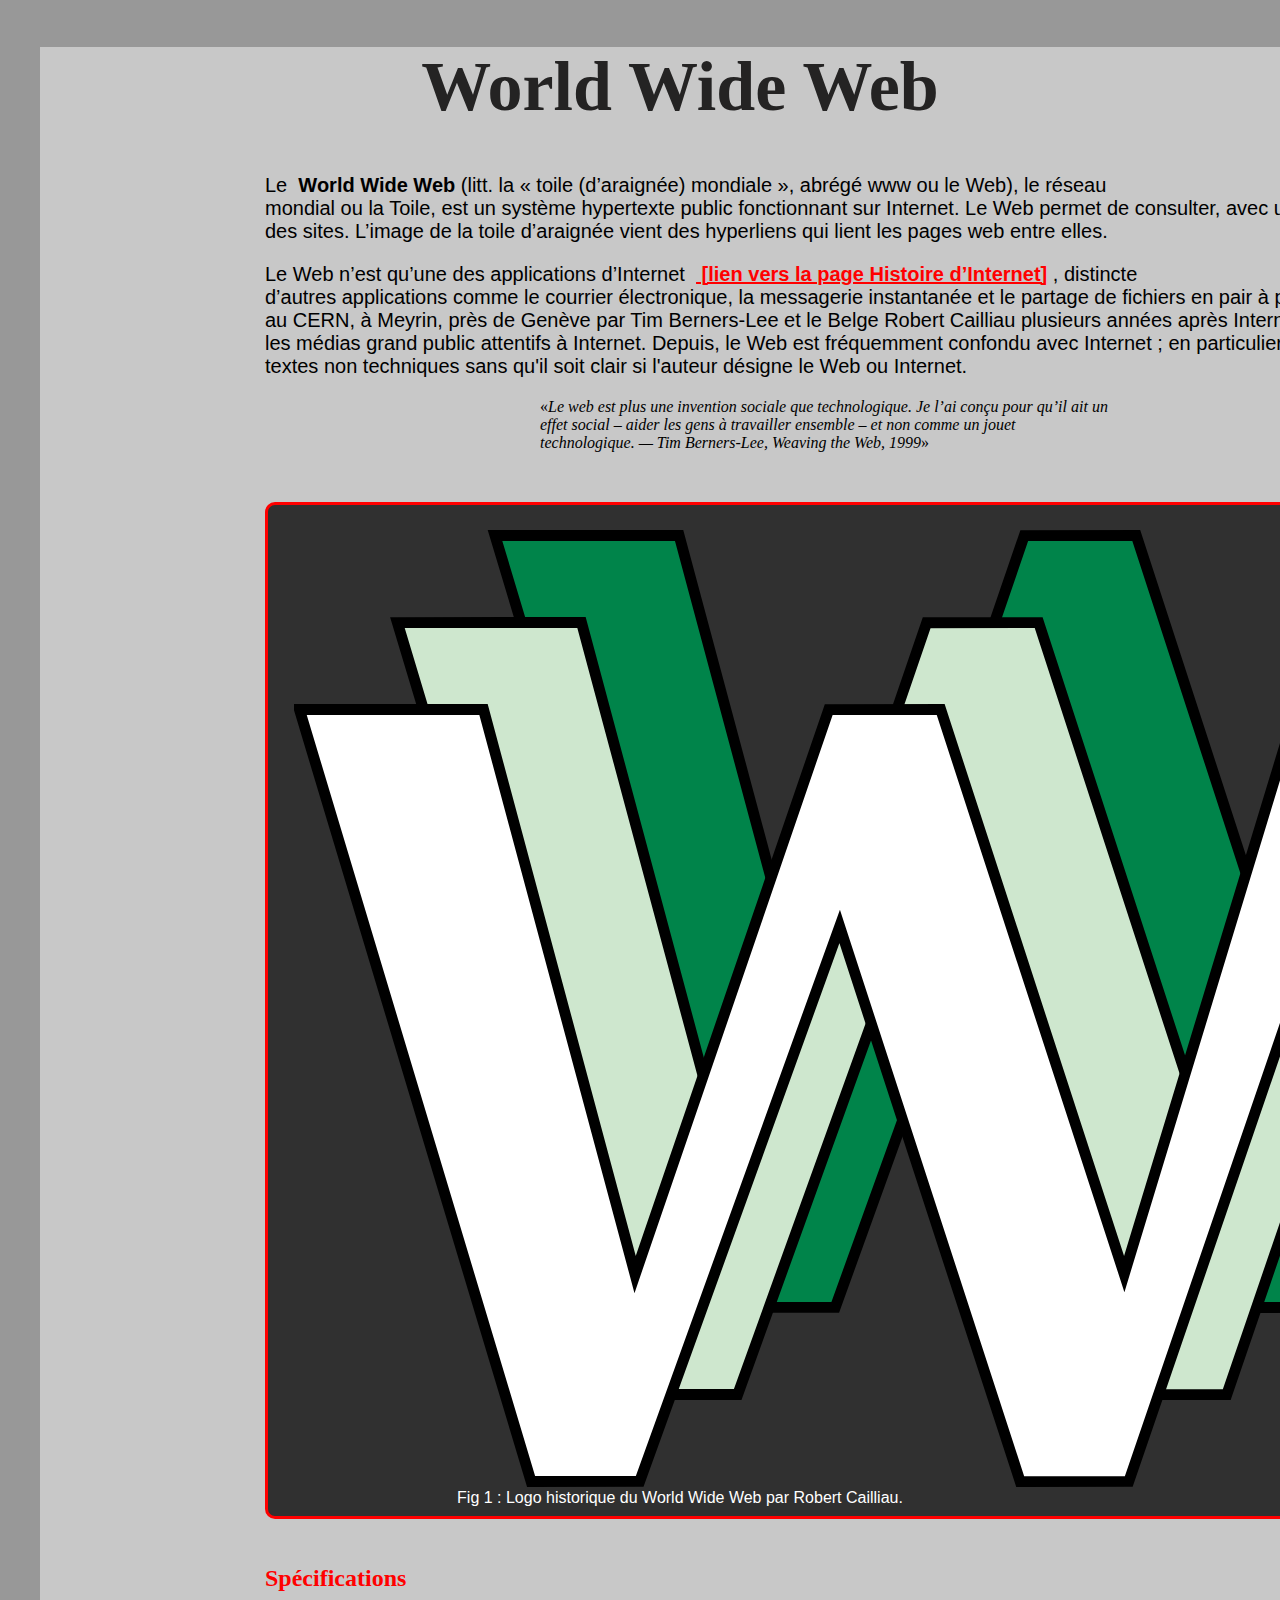
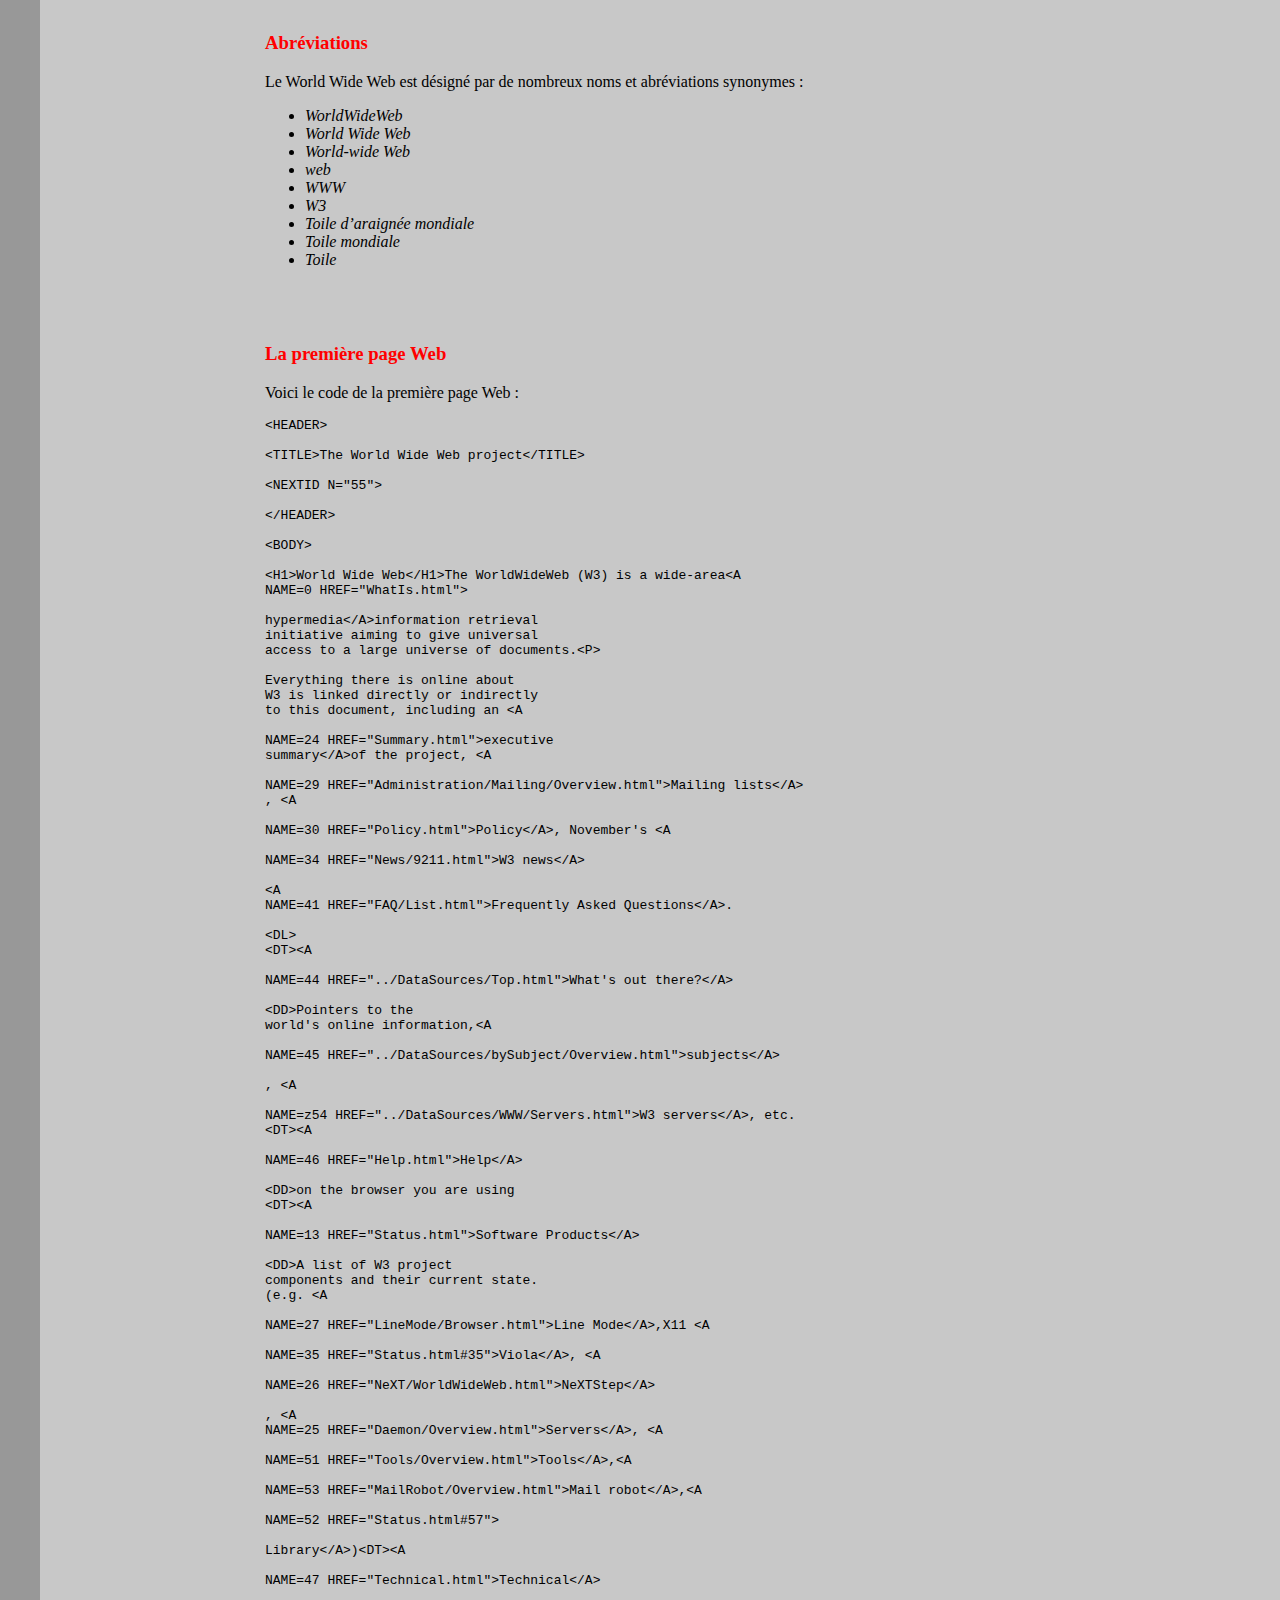
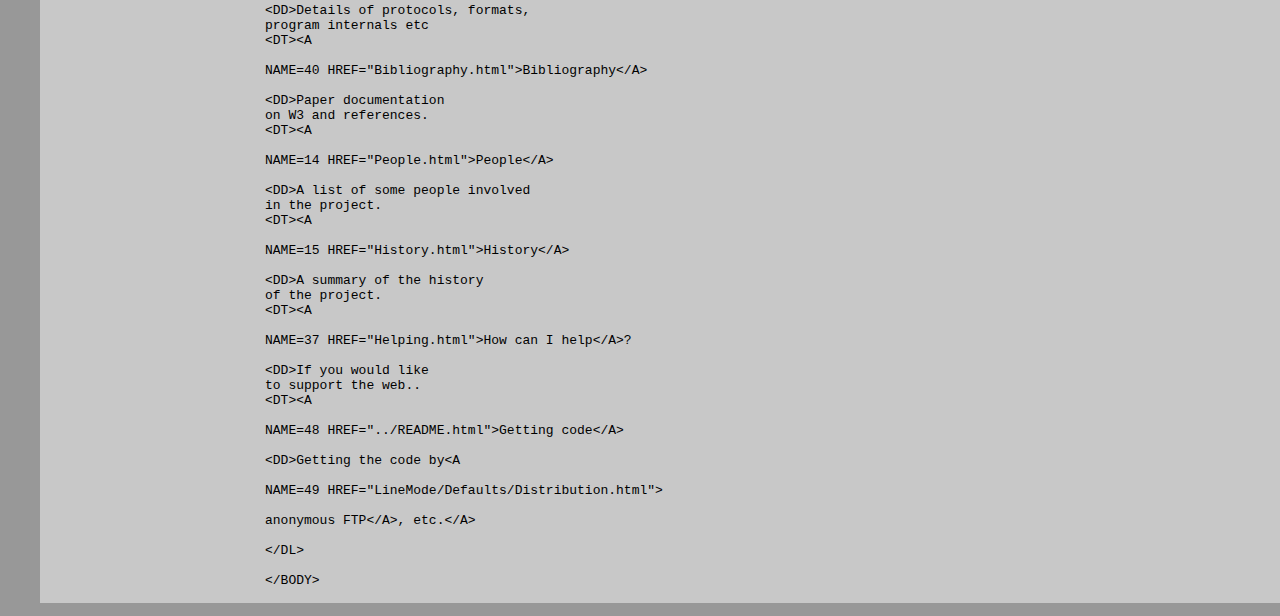
==== WordWideWeb.html @ 21dcc22a "projet www et histoire d'internet initialisation nveau depot" ====
<!DOCTYPE html>
<html lang="fr">
<head>
	<title>World Wide Web</title>
	<meta charset="utf-8">
	<link rel="stylesheet" type="text/css" href="Style.css" media="all" />
</head>
<body>
<h1>World Wide Web</h1>
<section>
<p>Le ​ <strong>World Wide Web​</strong> (litt. la « toile (d’araignée) mondiale », abrégé www ou le Web), le réseau<br>
mondial ou la Toile, est un système hypertexte public fonctionnant sur Internet. Le Web permet
de consulter, avec un navigateur, des pages accessibles sur des sites. L’image de la toile
d’araignée vient des hyperliens qui lient les pages web entre elles.</p>
<p>Le Web n’est qu’une des applications d’Internet ​ <a href="page1.html"> ​ [lien vers la page Histoire d’Internet]​</a> , distincte<br>
d’autres applications comme le courrier électronique, la messagerie instantanée et le partage
de fichiers en pair à pair. Le Web est inventé le 12 mars 1989 au CERN, à Meyrin, près de
Genève par Tim Berners-Lee et le Belge Robert Cailliau plusieurs années après Internet. C'est
également le Web qui a rendu les médias grand public attentifs à Internet. Depuis, le Web est
fréquemment confondu avec Internet ; en particulier, le mot Toile est souvent utilisé dans les
textes non techniques sans qu'il soit clair si l'auteur désigne le Web ou Internet.</p>
</section>
<blockquote><q><em>Le web est plus une invention sociale que technologique. Je l’ai conçu pour qu’il ait un<br>
effet social – aider les gens à travailler ensemble – et non comme un jouet<br>
technologique. — Tim Berners-Lee, Weaving the Web, 1999</em></q></blockquote>
<br>
<figure><img src="dx.svg" alt="ici sera affichée le premier logo du web"/></figure>
<figcaption>Fig 1 : Logo historique du World Wide Web par Robert Cailliau.</figcaption>
<br>

<h2>Spécifications</h2>	
<h3>Abréviations</h3>
<p class="liste">Le World Wide Web est désigné par de nombreux noms et abréviations synonymes :
<ul>
	<li><i>WorldWideWeb</i></li>
	<li><i>World Wide Web</i></li>
	<li><i>World-wide Web</i></li>
	<li><i>web</i></li>
	<li><i>WWW</i></li>
	<li><i>W3</i></li>
	<li><i>Toile d’araignée mondiale</i></li>
	<li><i>Toile mondiale</i></li>
	<li><i>Toile</i></li>
</ul><br></p>

<h3>La première page Web</h3>
<p class="lk">Voici le code de la première page Web :</p>

<code>
 <pre>
&lt;HEADER&gt;<br>
&lt;TITLE&gt;The World Wide Web project&lt;/TITLE&gt;<br>
&lt;NEXTID N="55"&gt;<br>
&lt;/HEADER&gt;<br>
&lt;BODY&gt;<br>
&lt;H1&gt;World Wide Web&lt;/H1&gt;The WorldWideWeb (W3) is a wide-area&lt;A
NAME=0 HREF="WhatIs.html"&gt;<br>
hypermedia&lt;/A&gt;information retrieval
initiative aiming to give universal
access to a large universe of documents.&lt;P&gt;<br>
Everything there is online about
W3 is linked directly or indirectly
to this document, including an &lt;A<br>
NAME=24 HREF="Summary.html"&gt;executive
summary&lt;/A&gt;of the project, &lt;A<br>
NAME=29 HREF="Administration/Mailing/Overview.html"&gt;Mailing lists&lt;/A&gt;
, &lt;A<br>
NAME=30 HREF="Policy.html"&gt;Policy&lt;/A&gt;, November's &lt;A<br>
NAME=34 HREF="News/9211.html"&gt;W3 news&lt;/A&gt;<br>
&lt;A
NAME=41 HREF="FAQ/List.html"&gt;Frequently Asked Questions&lt;/A&gt;.<br>
&lt;DL&gt;
&lt;DT&gt;&lt;A<br>
NAME=44 HREF="../DataSources/Top.html"&gt;What's out there?&lt;/A&gt;<br>
&lt;DD&gt;Pointers to the
world's online information,&lt;A<br>
NAME=45 HREF="../DataSources/bySubject/Overview.html"&gt;subjects&lt;/A&gt;<br>
, &lt;A<br>
NAME=z54 HREF="../DataSources/WWW/Servers.html"&gt;W3 servers&lt;/A&gt;, etc.
&lt;DT&gt;&lt;A<br>
NAME=46 HREF="Help.html"&gt;Help&lt;/A&gt;<br>
&lt;DD&gt;on the browser you are using
&lt;DT&gt;&lt;A<br>
NAME=13 HREF="Status.html"&gt;Software Products&lt;/A&gt;<br>
&lt;DD&gt;A list of W3 project
components and their current state.
(e.g. &lt;A<br>
NAME=27 HREF="LineMode/Browser.html"&gt;Line Mode&lt;/A&gt;,X11 &lt;A<br>
NAME=35 HREF="Status.html#35"&gt;Viola&lt;/A&gt;, &lt;A<br>
NAME=26 HREF="NeXT/WorldWideWeb.html"&gt;NeXTStep&lt;/A&gt;<br>
, &lt;A
NAME=25 HREF="Daemon/Overview.html"&gt;Servers&lt;/A&gt;, &lt;A<br>
NAME=51 HREF="Tools/Overview.html"&gt;Tools&lt;/A&gt;,&lt;A<br>
NAME=53 HREF="MailRobot/Overview.html"&gt;Mail robot&lt;/A&gt;,&lt;A<br>
NAME=52 HREF="Status.html#57"&gt;<br>
Library&lt;/A&gt;)&lt;DT&gt;&lt;A<br>
NAME=47 HREF="Technical.html"&gt;Technical&lt;/A&gt;<br>
&lt;DD&gt;Details of protocols, formats,
program internals etc
&lt;DT&gt;&lt;A<br>
NAME=40 HREF="Bibliography.html"&gt;Bibliography&lt;/A&gt;<br>
&lt;DD&gt;Paper documentation
on W3 and references.
&lt;DT&gt;&lt;A<br>
NAME=14 HREF="People.html"&gt;People&lt;/A&gt;<br>
&lt;DD&gt;A list of some people involved
in the project.
&lt;DT&gt;&lt;A<br>
NAME=15 HREF="History.html"&gt;History&lt;/A&gt;<br>
&lt;DD&gt;A summary of the history
of the project.
&lt;DT&gt;&lt;A<br>
NAME=37 HREF="Helping.html"&gt;How can I help&lt;/A&gt;?<br>
&lt;DD&gt;If you would like
to support the web..
&lt;DT&gt;&lt;A<br>
NAME=48 HREF="../README.html"&gt;Getting code&lt;/A&gt;<br>
&lt;DD&gt;Getting the code by&lt;A<br>
NAME=49 HREF="LineMode/Defaults/Distribution.html"&gt;<br>
anonymous FTP&lt;/A&gt;, etc.&lt;/A&gt;<br>
&lt;/DL&gt;<br>
&lt;/BODY&gt;<br>
</pre> </code>
</body>
</html>
---- Style.css ----
body{background-color: #c8c8c8;
    margin-left: 40px;
   width: 100vw;

}
h1  {    
    font-size: 70px;
    color: rgb(36, 35, 35);
    text-align: center;
}

a   {font-weight: bold;
    color: red;
}

section   {
    width: 1450px;
    font-family: Arial, Helvetica, sans-serif;
    font-size: 20px;
    margin-left: 225px;
  
}
section > p  {
    width: 95%;
    
}

h2  {color: red;
margin-left: 225px;
margin-top: 40px;

}


.tableau    {
    
    width: 1380px;
    border-collapse: collapse;
    margin-left: 225px;
    
    
 
}
thead tr th {background-color: #333333;
    padding: 10px;
color:  white;
font-size: 20px
;
}
tbody  tr th,td{    
    padding: 10px;
}
tbody tr:nth-child(even){ background-color: #dedede;

}
figure {
    background-color: #303030;
    border: 3px solid red;
    border-radius: 10px;
    padding : 2%;
    margin-left: 225px;
    width: 1300px;
 margin-bottom: -30px
    
    
  
    
}
.txtbas{
    margin-left: 225px;
}
figcaption {
    color: white;
    font-family: 'Segoe UI', Tahoma, Geneva, Verdana, sans-serif;
    text-align: center;

}
figure img{
   height: 100%;
    width:100%;
}
blockquote{
  margin-left: 500px;  
}

h3  {color: red;
    margin-left: 225px;
    margin-top: 40px;
  }
  .liste{margin-left: 225px;

  }
  ul{margin-left: 225px;


  }
  pre{
      margin-left: 225px;
  }
  .lk{
      margin-left:225px ;
  }
  .sect{margin-left: 430px;
    width: 900px;
    background-color: #b6b6b6;
    border:3px dashed #4d47a9 ;
    border-radius: 0px;
    padding : 2%;
    margin-left: 420px;
    width: 900px;
 margin-bottom: -30px

  }
tr, :hover{  background-color: #989898;
}
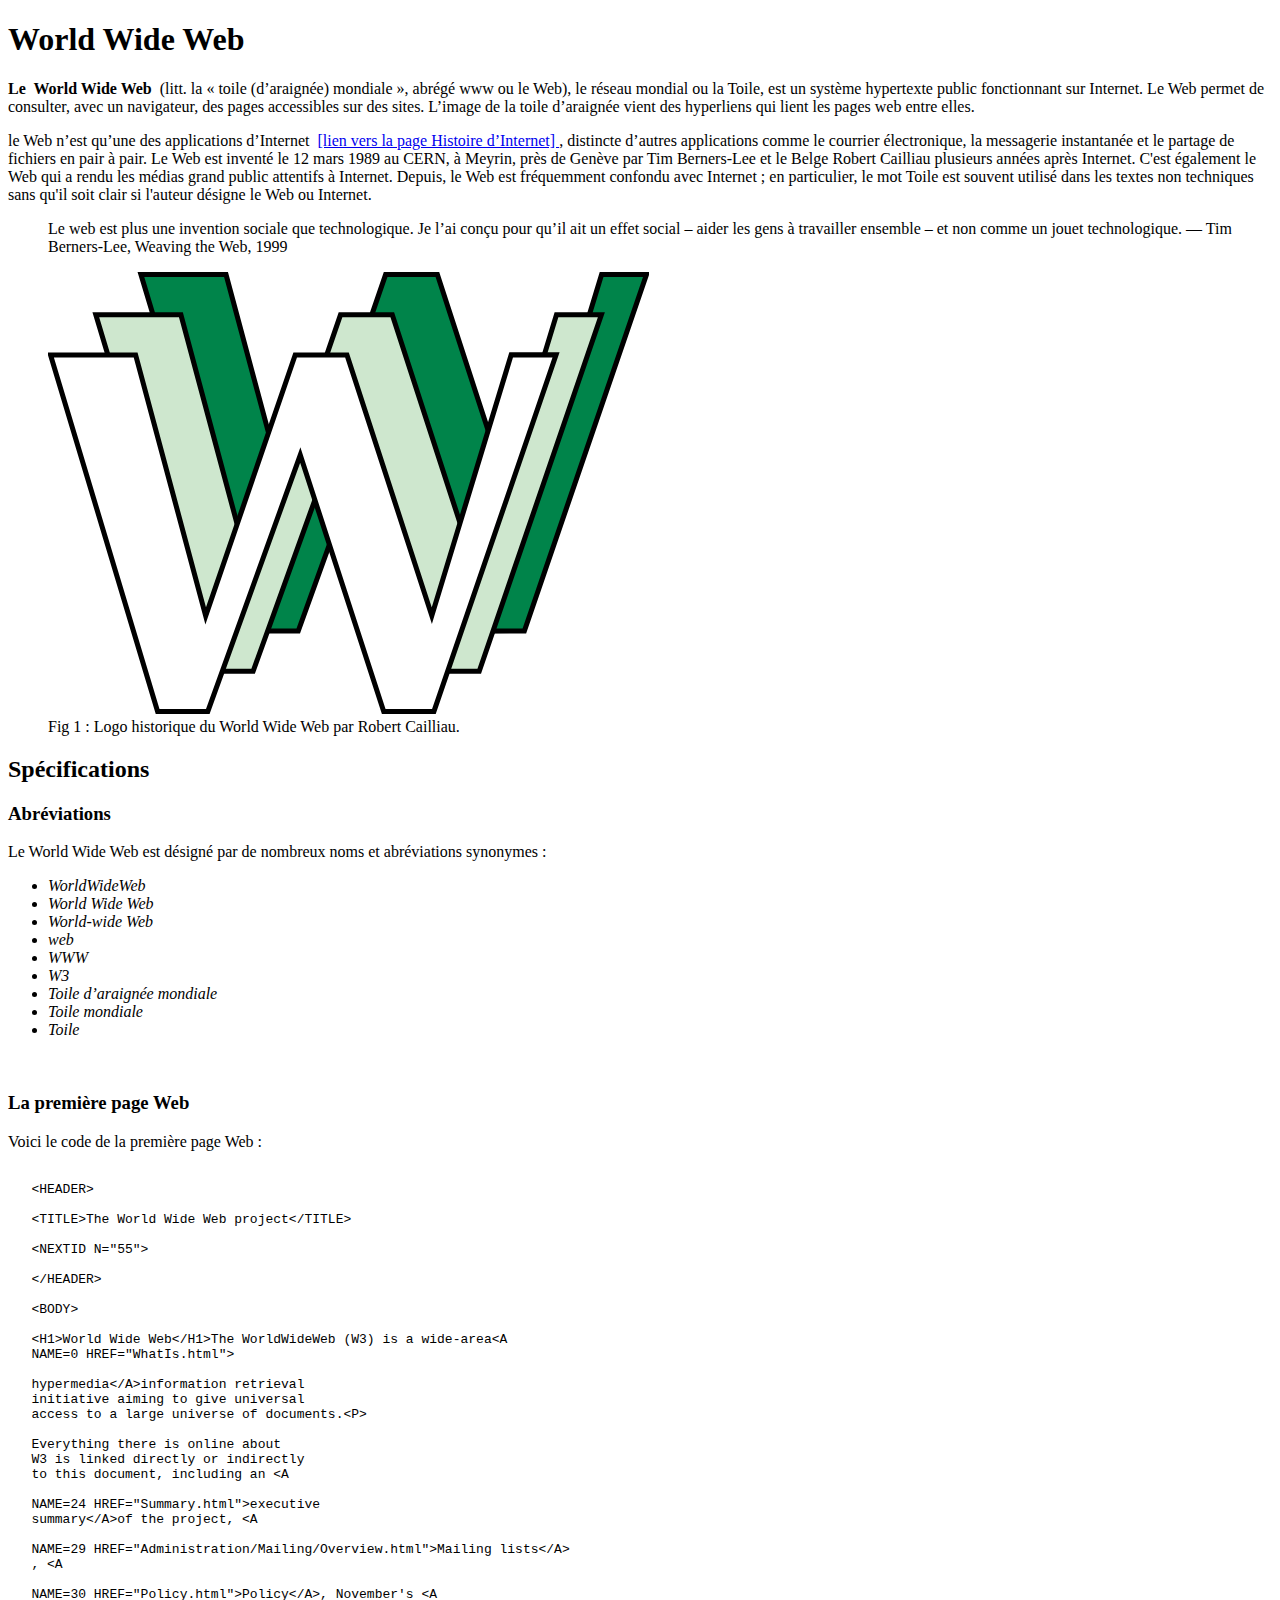
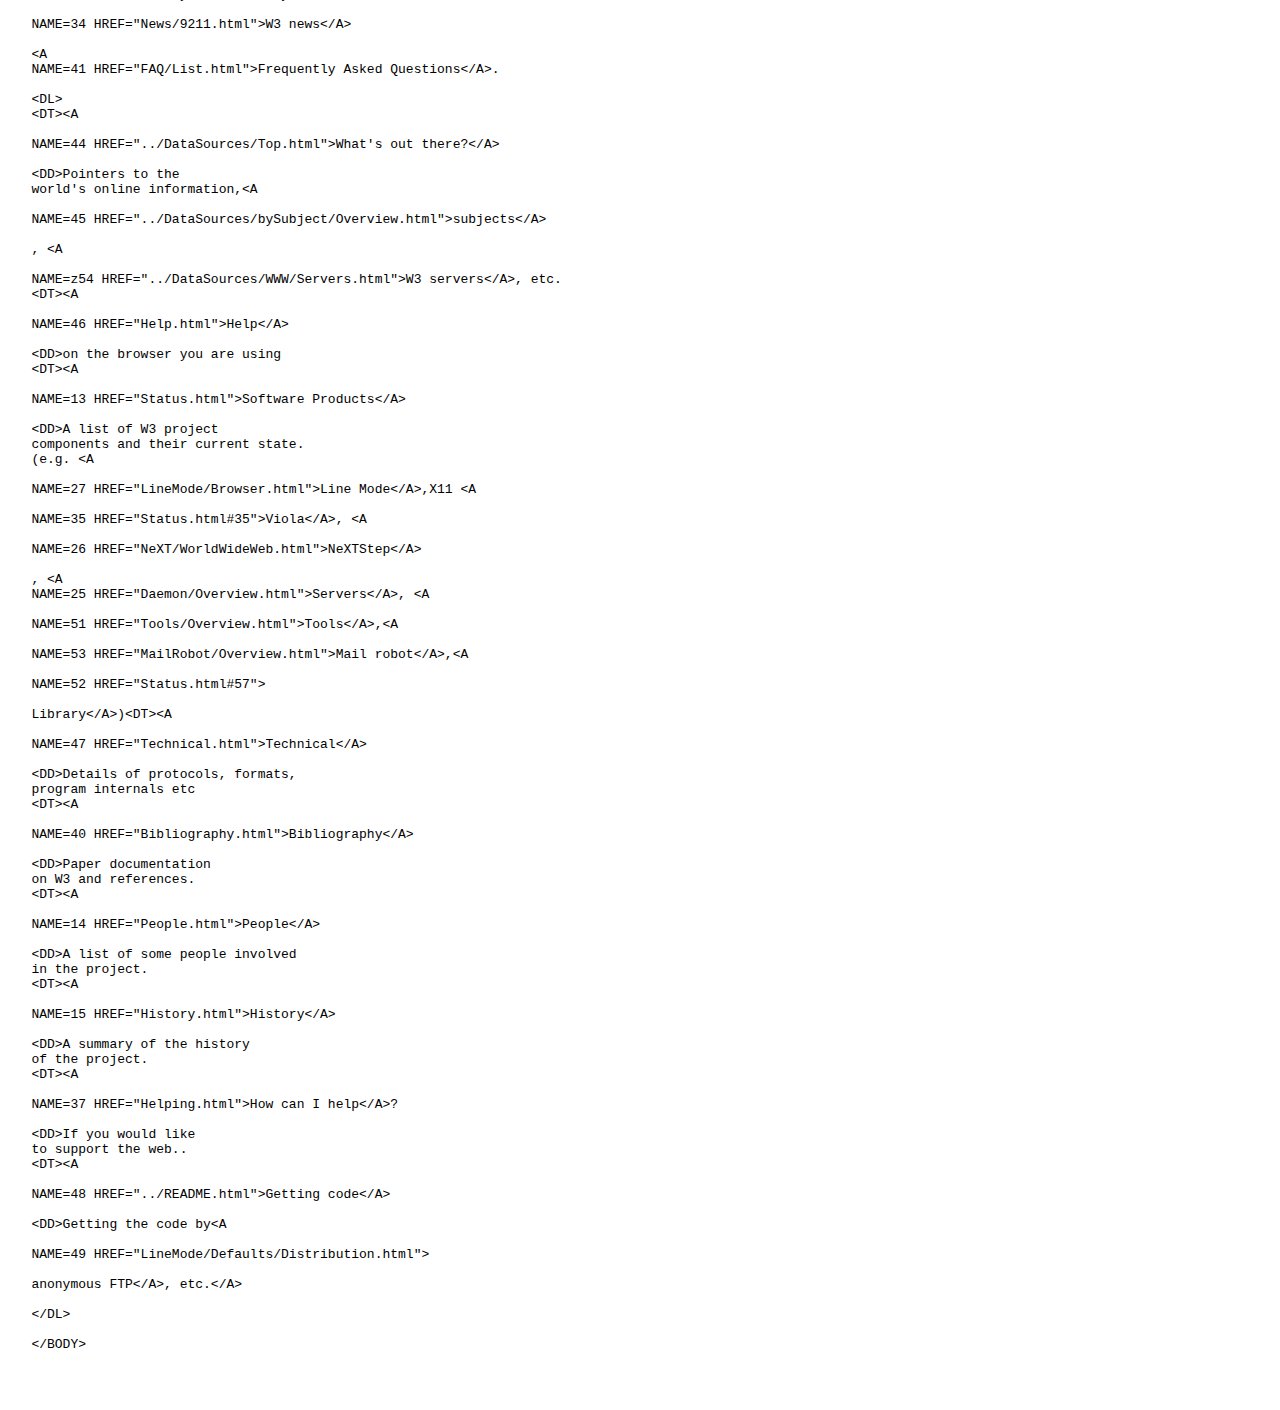
==== commit ad0022a6: "Update WordWideWeb.html" ====
--- a/WordWideWeb.html
+++ b/WordWideWeb.html
@@ -1,125 +1,133 @@
 <!DOCTYPE html>
 <html lang="fr">
 <head>
-	<title>World Wide Web</title>
-	<meta charset="utf-8">
-	<link rel="stylesheet" type="text/css" href="Style.css" media="all" />
+    <meta charset="UTF-8">
+    <meta http-equiv="X-UA-Compatible" content="IE=edge">
+    <meta name="viewport" content="width=device-width, initial-scale=1.0">
+    <title>World Wide Web</title>
+    <link rel="stylesheet" href="sty.css">
+
 </head>
+
+
 <body>
-<h1>World Wide Web</h1>
-<section>
-<p>Le ​ <strong>World Wide Web​</strong> (litt. la « toile (d’araignée) mondiale », abrégé www ou le Web), le réseau<br>
-mondial ou la Toile, est un système hypertexte public fonctionnant sur Internet. Le Web permet
-de consulter, avec un navigateur, des pages accessibles sur des sites. L’image de la toile
-d’araignée vient des hyperliens qui lient les pages web entre elles.</p>
-<p>Le Web n’est qu’une des applications d’Internet ​ <a href="page1.html"> ​ [lien vers la page Histoire d’Internet]​</a> , distincte<br>
-d’autres applications comme le courrier électronique, la messagerie instantanée et le partage
-de fichiers en pair à pair. Le Web est inventé le 12 mars 1989 au CERN, à Meyrin, près de
-Genève par Tim Berners-Lee et le Belge Robert Cailliau plusieurs années après Internet. C'est
-également le Web qui a rendu les médias grand public attentifs à Internet. Depuis, le Web est
-fréquemment confondu avec Internet ; en particulier, le mot Toile est souvent utilisé dans les
-textes non techniques sans qu'il soit clair si l'auteur désigne le Web ou Internet.</p>
-</section>
-<blockquote><q><em>Le web est plus une invention sociale que technologique. Je l’ai conçu pour qu’il ait un<br>
-effet social – aider les gens à travailler ensemble – et non comme un jouet<br>
-technologique. — Tim Berners-Lee, Weaving the Web, 1999</em></q></blockquote>
-<br>
-<figure><img src="dx.svg" alt="ici sera affichée le premier logo du web"/></figure>
-<figcaption>Fig 1 : Logo historique du World Wide Web par Robert Cailliau.</figcaption>
-<br>
+    <h1> World Wide Web</h1>
+<div id="db"> 
+    <p> <strong> Le ​ World Wide Web</strong> ​ (litt. la « toile (d’araignée) mondiale », abrégé www ou le Web), le réseau
+        mondial ou la Toile, est un système hypertexte public fonctionnant sur Internet. Le Web permet
+        de consulter, avec un navigateur, des pages accessibles sur des sites. L’image de la toile
+        d’araignée vient des hyperliens qui lient les pages web entre elles.
+    </p>
+        <p> le Web n’est qu’une des applications d’Internet ​ <a href="NetStory.html"> [lien vers la page Histoire d’Internet]​ </a>, distincte
+        d’autres applications comme le courrier électronique, la messagerie instantanée et le partage
+        de fichiers en pair à pair. Le Web est inventé le 12 mars 1989 au CERN, à Meyrin, près de
+        Genève par Tim Berners-Lee et le Belge Robert Cailliau plusieurs années après Internet. C'est
+        également le Web qui a rendu les médias grand public attentifs à Internet. Depuis, le Web est
+        fréquemment confondu avec Internet ; en particulier, le mot Toile est souvent utilisé dans les
+        textes non techniques sans qu'il soit clair si l'auteur désigne le Web ou Internet.
+    </p>
+</div>    
+<blockquote>Le web est plus une invention sociale que technologique. Je l’ai conçu pour qu’il ait un
+    effet social – aider les gens à travailler ensemble – et non comme un jouet
+    technologique. — Tim Berners-Lee, Weaving the Web, 1999</blockquote>
+    <figure id="fg2"> <img src="dx.svg" alt="ici sera affiché le logo de WWWW">
+    <figcaption>Fig 1 : Logo historique du World Wide Web par Robert Cailliau.</figcaption> 
+</figure>
+<h2> Spécifications</h2>
+<h3 id="sto">Abréviations</h3>
+<p> Le World Wide Web est désigné par de nombreux noms et abréviations synonymes : </p>
+    <ul>
+        <li><i>WorldWideWeb</i></li>
+        <li><i>World Wide Web</i></li>
+        <li><i>World-wide Web</i></li>
+        <li><i>web</i></li>
+        <li><i>WWW</i></li>
+        <li><i>W3</i></li>
+        <li><i>Toile d’araignée mondiale</i></li>
+        <li><i>Toile mondiale</i></li>
+        <li><i>Toile</i></li>
+    </ul><br>
 
-<h2>Spécifications</h2>	
-<h3>Abréviations</h3>
-<p class="liste">Le World Wide Web est désigné par de nombreux noms et abréviations synonymes :
-<ul>
-	<li><i>WorldWideWeb</i></li>
-	<li><i>World Wide Web</i></li>
-	<li><i>World-wide Web</i></li>
-	<li><i>web</i></li>
-	<li><i>WWW</i></li>
-	<li><i>W3</i></li>
-	<li><i>Toile d’araignée mondiale</i></li>
-	<li><i>Toile mondiale</i></li>
-	<li><i>Toile</i></li>
-</ul><br></p>
+<h3 id="J">La première page Web</h3>
+<p id="ab">Voici le code de la première page Web : </p>
 
-<h3>La première page Web</h3>
-<p class="lk">Voici le code de la première page Web :</p>
 
-<code>
- <pre>
-&lt;HEADER&gt;<br>
-&lt;TITLE&gt;The World Wide Web project&lt;/TITLE&gt;<br>
-&lt;NEXTID N="55"&gt;<br>
-&lt;/HEADER&gt;<br>
-&lt;BODY&gt;<br>
-&lt;H1&gt;World Wide Web&lt;/H1&gt;The WorldWideWeb (W3) is a wide-area&lt;A
-NAME=0 HREF="WhatIs.html"&gt;<br>
-hypermedia&lt;/A&gt;information retrieval
-initiative aiming to give universal
-access to a large universe of documents.&lt;P&gt;<br>
-Everything there is online about
-W3 is linked directly or indirectly
-to this document, including an &lt;A<br>
-NAME=24 HREF="Summary.html"&gt;executive
-summary&lt;/A&gt;of the project, &lt;A<br>
-NAME=29 HREF="Administration/Mailing/Overview.html"&gt;Mailing lists&lt;/A&gt;
-, &lt;A<br>
-NAME=30 HREF="Policy.html"&gt;Policy&lt;/A&gt;, November's &lt;A<br>
-NAME=34 HREF="News/9211.html"&gt;W3 news&lt;/A&gt;<br>
-&lt;A
-NAME=41 HREF="FAQ/List.html"&gt;Frequently Asked Questions&lt;/A&gt;.<br>
-&lt;DL&gt;
-&lt;DT&gt;&lt;A<br>
-NAME=44 HREF="../DataSources/Top.html"&gt;What's out there?&lt;/A&gt;<br>
-&lt;DD&gt;Pointers to the
-world's online information,&lt;A<br>
-NAME=45 HREF="../DataSources/bySubject/Overview.html"&gt;subjects&lt;/A&gt;<br>
-, &lt;A<br>
-NAME=z54 HREF="../DataSources/WWW/Servers.html"&gt;W3 servers&lt;/A&gt;, etc.
-&lt;DT&gt;&lt;A<br>
-NAME=46 HREF="Help.html"&gt;Help&lt;/A&gt;<br>
-&lt;DD&gt;on the browser you are using
-&lt;DT&gt;&lt;A<br>
-NAME=13 HREF="Status.html"&gt;Software Products&lt;/A&gt;<br>
-&lt;DD&gt;A list of W3 project
-components and their current state.
-(e.g. &lt;A<br>
-NAME=27 HREF="LineMode/Browser.html"&gt;Line Mode&lt;/A&gt;,X11 &lt;A<br>
-NAME=35 HREF="Status.html#35"&gt;Viola&lt;/A&gt;, &lt;A<br>
-NAME=26 HREF="NeXT/WorldWideWeb.html"&gt;NeXTStep&lt;/A&gt;<br>
-, &lt;A
-NAME=25 HREF="Daemon/Overview.html"&gt;Servers&lt;/A&gt;, &lt;A<br>
-NAME=51 HREF="Tools/Overview.html"&gt;Tools&lt;/A&gt;,&lt;A<br>
-NAME=53 HREF="MailRobot/Overview.html"&gt;Mail robot&lt;/A&gt;,&lt;A<br>
-NAME=52 HREF="Status.html#57"&gt;<br>
-Library&lt;/A&gt;)&lt;DT&gt;&lt;A<br>
-NAME=47 HREF="Technical.html"&gt;Technical&lt;/A&gt;<br>
-&lt;DD&gt;Details of protocols, formats,
-program internals etc
-&lt;DT&gt;&lt;A<br>
-NAME=40 HREF="Bibliography.html"&gt;Bibliography&lt;/A&gt;<br>
-&lt;DD&gt;Paper documentation
-on W3 and references.
-&lt;DT&gt;&lt;A<br>
-NAME=14 HREF="People.html"&gt;People&lt;/A&gt;<br>
-&lt;DD&gt;A list of some people involved
-in the project.
-&lt;DT&gt;&lt;A<br>
-NAME=15 HREF="History.html"&gt;History&lt;/A&gt;<br>
-&lt;DD&gt;A summary of the history
-of the project.
-&lt;DT&gt;&lt;A<br>
-NAME=37 HREF="Helping.html"&gt;How can I help&lt;/A&gt;?<br>
-&lt;DD&gt;If you would like
-to support the web..
-&lt;DT&gt;&lt;A<br>
-NAME=48 HREF="../README.html"&gt;Getting code&lt;/A&gt;<br>
-&lt;DD&gt;Getting the code by&lt;A<br>
-NAME=49 HREF="LineMode/Defaults/Distribution.html"&gt;<br>
-anonymous FTP&lt;/A&gt;, etc.&lt;/A&gt;<br>
-&lt;/DL&gt;<br>
-&lt;/BODY&gt;<br>
-</pre> </code>
+    <pre>
+        
+   &lt;HEADER&gt;<br>
+   &lt;TITLE&gt;The World Wide Web project&lt;/TITLE&gt;<br>
+   &lt;NEXTID N="55"&gt;<br>
+   &lt;/HEADER&gt;<br>
+   &lt;BODY&gt;<br>
+   &lt;H1&gt;World Wide Web&lt;/H1&gt;The WorldWideWeb (W3) is a wide-area&lt;A
+   NAME=0 HREF="WhatIs.html"&gt;<br>
+   hypermedia&lt;/A&gt;information retrieval
+   initiative aiming to give universal
+   access to a large universe of documents.&lt;P&gt;<br>
+   Everything there is online about
+   W3 is linked directly or indirectly
+   to this document, including an &lt;A<br>
+   NAME=24 HREF="Summary.html"&gt;executive
+   summary&lt;/A&gt;of the project, &lt;A<br>
+   NAME=29 HREF="Administration/Mailing/Overview.html"&gt;Mailing lists&lt;/A&gt;
+   , &lt;A<br>
+   NAME=30 HREF="Policy.html"&gt;Policy&lt;/A&gt;, November's &lt;A<br>
+   NAME=34 HREF="News/9211.html"&gt;W3 news&lt;/A&gt;<br>
+   &lt;A
+   NAME=41 HREF="FAQ/List.html"&gt;Frequently Asked Questions&lt;/A&gt;.<br>
+   &lt;DL&gt;
+   &lt;DT&gt;&lt;A<br>
+   NAME=44 HREF="../DataSources/Top.html"&gt;What's out there?&lt;/A&gt;<br>
+   &lt;DD&gt;Pointers to the
+   world's online information,&lt;A<br>
+   NAME=45 HREF="../DataSources/bySubject/Overview.html"&gt;subjects&lt;/A&gt;<br>
+   , &lt;A<br>
+   NAME=z54 HREF="../DataSources/WWW/Servers.html"&gt;W3 servers&lt;/A&gt;, etc.
+   &lt;DT&gt;&lt;A<br>
+   NAME=46 HREF="Help.html"&gt;Help&lt;/A&gt;<br>
+   &lt;DD&gt;on the browser you are using
+   &lt;DT&gt;&lt;A<br>
+   NAME=13 HREF="Status.html"&gt;Software Products&lt;/A&gt;<br>
+   &lt;DD&gt;A list of W3 project
+   components and their current state.
+   (e.g. &lt;A<br>
+   NAME=27 HREF="LineMode/Browser.html"&gt;Line Mode&lt;/A&gt;,X11 &lt;A<br>
+   NAME=35 HREF="Status.html#35"&gt;Viola&lt;/A&gt;, &lt;A<br>
+   NAME=26 HREF="NeXT/WorldWideWeb.html"&gt;NeXTStep&lt;/A&gt;<br>
+   , &lt;A
+   NAME=25 HREF="Daemon/Overview.html"&gt;Servers&lt;/A&gt;, &lt;A<br>
+   NAME=51 HREF="Tools/Overview.html"&gt;Tools&lt;/A&gt;,&lt;A<br>
+   NAME=53 HREF="MailRobot/Overview.html"&gt;Mail robot&lt;/A&gt;,&lt;A<br>
+   NAME=52 HREF="Status.html#57"&gt;<br>
+   Library&lt;/A&gt;)&lt;DT&gt;&lt;A<br>
+   NAME=47 HREF="Technical.html"&gt;Technical&lt;/A&gt;<br>
+   &lt;DD&gt;Details of protocols, formats,
+   program internals etc
+   &lt;DT&gt;&lt;A<br>
+   NAME=40 HREF="Bibliography.html"&gt;Bibliography&lt;/A&gt;<br>
+   &lt;DD&gt;Paper documentation
+   on W3 and references.
+   &lt;DT&gt;&lt;A<br>
+   NAME=14 HREF="People.html"&gt;People&lt;/A&gt;<br>
+   &lt;DD&gt;A list of some people involved
+   in the project.
+   &lt;DT&gt;&lt;A<br>
+   NAME=15 HREF="History.html"&gt;History&lt;/A&gt;<br>
+   &lt;DD&gt;A summary of the history
+   of the project.
+   &lt;DT&gt;&lt;A<br>
+   NAME=37 HREF="Helping.html"&gt;How can I help&lt;/A&gt;?<br>
+   &lt;DD&gt;If you would like
+   to support the web..
+   &lt;DT&gt;&lt;A<br>
+   NAME=48 HREF="../README.html"&gt;Getting code&lt;/A&gt;<br>
+   &lt;DD&gt;Getting the code by&lt;A<br>
+   NAME=49 HREF="LineMode/Defaults/Distribution.html"&gt;<br>
+   anonymous FTP&lt;/A&gt;, etc.&lt;/A&gt;<br>
+   &lt;/DL&gt;<br>
+   &lt;/BODY&gt;<br>
+   
+   </pre> 
+
 </body>
-</html>+</html>
